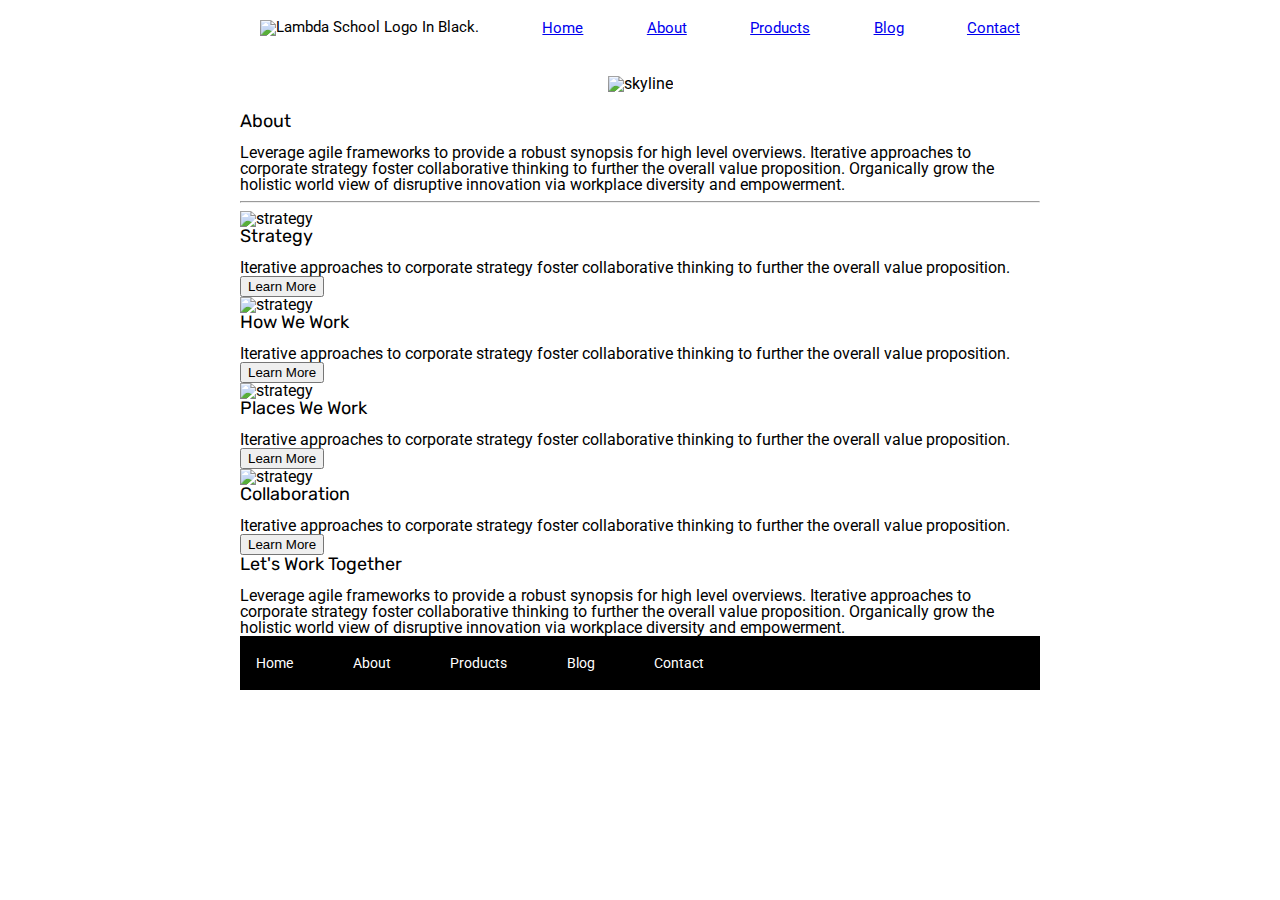
==== about.html @ 965ff87b "commit after about.html" ====
<!doctype html>

<html lang="en">
<head>
  <meta charset="utf-8">

  <title>Sprint Challenge - About</title>

  <link href="https://fonts.googleapis.com/css?family=Roboto|Rubik" rel="stylesheet">
  <link rel="stylesheet" href="css/index.css">

</head>

<body>
    <header class="container">

        <nav class="nav-bar">
            <img class="logo" src="img/lambda-black.png" alt="Lambda School Logo In Black.">

            <a href="index.html">Home</a>
            <a href="about.html">About</a>
            <a href="#">Products</a>
            <a href="#">Blog</a>
            <a href="#">Contact</a>
        </nav>

    </header>

    <div class="top-image">
        <img class="header-image" src="img/jumbo-about.png" alt="skyline">
    </div>

    <div class="container about-page">
    
    <section> 
      <h1>About</h1>

      Leverage agile frameworks to provide a robust synopsis for high level overviews. Iterative approaches to corporate strategy foster collaborative thinking to further the overall value proposition. Organically grow the holistic world view of disruptive innovation via workplace diversity and empowerment.
    </section> 
    
    <div>
      <hr>
    </div>

    <section class="strategy">
      <img src="img/about-plan.png" alt="strategy">
    
    
      <h1>Strategy</h1>
      
      Iterative approaches to corporate strategy foster collaborative thinking to further the overall value proposition.

      <div class="learn-more">
          <button>Learn More</button>
      </div>
    
      <img src="img/about-working.png" alt="strategy">
    </section>


    <section class="how-we-work">
      <h1>How We Work</h1>
      
      Iterative approaches to corporate strategy foster collaborative thinking to further the overall value proposition.

      <div class="learn-more">
          <button>Learn More</button>
      </div>



      <img src="img/about-office.png" alt="strategy">
    </section>

    <section class="places-we-work">
      <h1>Places We Work</h1>

      Iterative approaches to corporate strategy foster collaborative thinking to further the overall value proposition.

      <div class="learn-more">
          <button>Learn More</button>
      </div>

      <img src="img/about-meeting.png" alt="strategy">
    </section>

    <section class="collaboration">
    <h1>Collaboration</h1>
    
    Iterative approaches to corporate strategy foster collaborative thinking to further the overall value proposition.

    <div class="learn-more">
      <button>Learn More</button>
    </div>
    </section>

    <section class="lets-work-together">
      <h1>Let's Work Together</h1>

      Leverage agile frameworks to provide a robust synopsis for high level overviews. Iterative approaches to corporate strategy foster collaborative thinking to further the overall value proposition. Organically grow the holistic world view of disruptive innovation via workplace diversity and empowerment.
    </section>   
    
      <footer>
        <nav>
          <a href="index.html">Home</a>
          <a href="#">About</a>
          <a href="#">Products</a>
          <a href="#">Blog</a>
          <a href="#">Contact</a>
        </nav>
      </footer>
    </div><!-- container -->        
</body>
</html>
---- css/index.css ----
/* http://meyerweb.com/eric/tools/css/reset/ 
   v2.0 | 20110126
   License: none (public domain)
*/

html, body, div, span, applet, object, iframe,
h1, h2, h3, h4, h5, h6, p, blockquote, pre,
a, abbr, acronym, address, big, cite, code,
del, dfn, em, img, ins, kbd, q, s, samp,
small, strike, strong, sub, sup, tt, var,
b, u, i, center,
dl, dt, dd, ol, ul, li,
fieldset, form, label, legend,
table, caption, tbody, tfoot, thead, tr, th, td,
article, aside, canvas, details, embed, 
figure, figcaption, footer, header, hgroup, 
menu, nav, output, ruby, section, summary,
time, mark, audio, video {
	margin: 0;
	padding: 0;
	border: 0;
	font-size: 100%;
	font: inherit;
	vertical-align: baseline;
}
/* HTML5 display-role reset for older browsers */
article, aside, details, figcaption, figure, 
footer, header, hgroup, menu, nav, section {
	display: block;
}
body {
	line-height: 1;
}
ol, ul {
	list-style: none;
}
blockquote, q {
	quotes: none;
}
blockquote:before, blockquote:after,
q:before, q:after {
	content: '';
	content: none;
}
table {
	border-collapse: collapse;
	border-spacing: 0;
}

* {
    box-sizing: border-box;
}

html, body {
    height: 100%;
    font-family: 'Roboto', sans-serif;
}

h1, h2, h3, h4, h5 {
    font-size: 18px;
    margin-bottom: 15px;
    font-family: 'Rubik', sans-serif;
}

p {
    line-height: 1.4;
}

.container {
    width: 800px;
    margin: 0 auto;
}

.top-content {
    display: flex;
    flex-wrap: wrap;
    justify-content: space-evenly;
    margin-bottom: 20px;
    border-bottom: 1px dashed black;
}

.nav-bar {
    display: flex;
    flex-direction: row;
    justify-content: space-between;
    padding: 20px;
    font-size: 15px;
    align-items: center;
}

.top-image {
    display: flex;
    align-items: center;
    justify-content: center;
    margin: auto;
    padding: 20px;
    width: 100%;
}

.top-content .text-container {
    width: 48%;
    padding: 0 1%;
    padding-bottom: 20px;  
}

.middle-content {
    margin-bottom: 20px;
    border-bottom: 1px dashed black;
}

.middle-content h2 {
    padding: 0 2%;
    margin-bottom: 0;
}

.middle-content .boxes {
    display: flex;
    flex-wrap: wrap;
    justify-content: space-evenly;
}

.middle-content .boxes .box1, .box2, .box3, .box4, .box5, .box6, .box7, .box8, .box9, .box10 {
    width: 12.5%;
    height: 100px;
    margin: 20px 2.5%;
    background: black;
    color: white;
    display: flex;
    align-items: center;
    justify-content: center;
}

.middle-content .boxes .box1 {
    background: teal;
}

.middle-content .boxes .box2 {
    background: gold;
}

.middle-content .boxes .box3 {
    background: cadetblue;
}

.middle-content .boxes .box4 {
    background: coral;
}

.middle-content .boxes .box5 {
    background: crimson;
}

.middle-content .boxes .box6 {
    background: forestgreen;
}

.middle-content .boxes .box7 {
    background: darkorchid;
}

.middle-content .boxes .box8 {
    background: hotpink;
}

.middle-content .boxes .box9 {
    background: indigo;
}

.middle-content .boxes .box10 {
    background: dodgerblue;
}

.bottom-content {
    display: flex;
    margin: 0 2% 20px;
    justify-content: space-around;
}

.bottom-content .text-container {
    padding-right: 4%;
}

.bottom-content .text-container:last-child {
    padding-right: 0;
}

footer {
    width: 100%;
    background: black;
}

footer nav {
    width: 60%;
    display: flex;
    justify-content: space-between;
    align-items: center;
    padding: 20px 2%;
    font-size: 14px;
}

footer nav a {
    color: white;
    text-decoration: none;
}
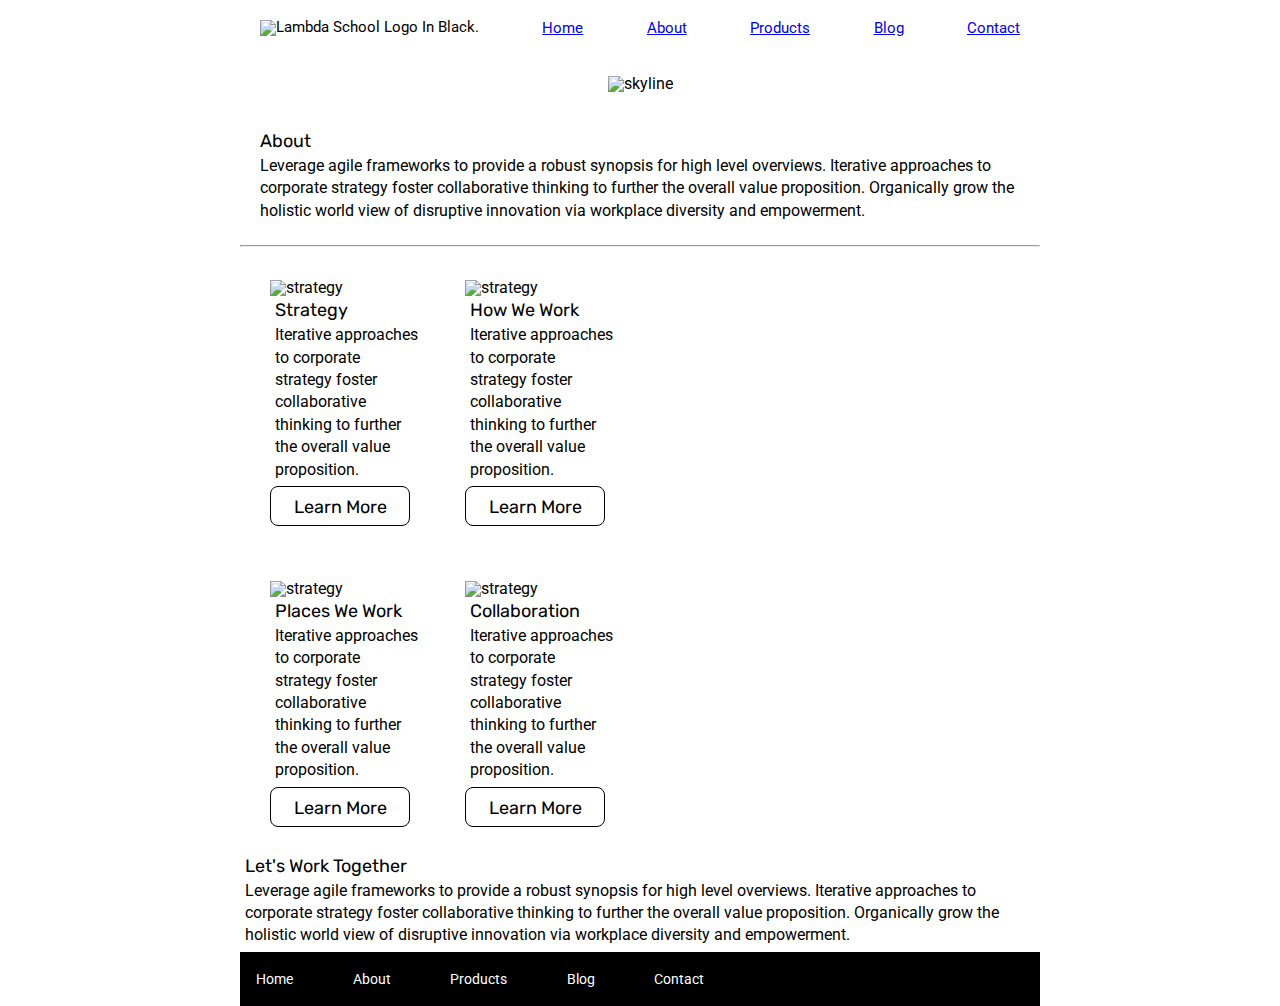
==== commit fe88e86d: "commit during css for about" ====
--- a/about.html
+++ b/about.html
@@ -30,74 +30,79 @@
         <img class="header-image" src="img/jumbo-about.png" alt="skyline">
     </div>
 
-    <div class="container about-page">
     
-    <section> 
+    <div class="container">
+    <section class="about"> 
       <h1>About</h1>
 
-      Leverage agile frameworks to provide a robust synopsis for high level overviews. Iterative approaches to corporate strategy foster collaborative thinking to further the overall value proposition. Organically grow the holistic world view of disruptive innovation via workplace diversity and empowerment.
+      <p>Leverage agile frameworks to provide a robust synopsis for high level overviews. Iterative approaches to corporate strategy foster collaborative thinking to further the overall value proposition. Organically grow the holistic world view of disruptive innovation via workplace diversity and empowerment.</p>
     </section> 
     
     <div>
       <hr>
     </div>
 
+    <div class="about-page-row-1">
+
     <section class="strategy">
       <img src="img/about-plan.png" alt="strategy">
     
-    
       <h1>Strategy</h1>
       
-      Iterative approaches to corporate strategy foster collaborative thinking to further the overall value proposition.
+      <p>Iterative approaches to corporate strategy foster collaborative thinking to further the overall value proposition.</p>
 
       <div class="learn-more">
-          <button>Learn More</button>
+          <h1>Learn More</h1>
       </div>
     
-      <img src="img/about-working.png" alt="strategy">
     </section>
 
 
     <section class="how-we-work">
+      <img src="img/about-working.png" alt="strategy">
+
       <h1>How We Work</h1>
       
-      Iterative approaches to corporate strategy foster collaborative thinking to further the overall value proposition.
+      <p>Iterative approaches to corporate strategy foster collaborative thinking to further the overall value proposition.</p>
 
       <div class="learn-more">
-          <button>Learn More</button>
+          <h1>Learn More</h1>
       </div>
 
+    </section>
+    </div>
 
+    <div class="about-page-row-2">
+    <section class="places-we-work">
+      <img src="img/about-office.png" alt="strategy">
 
-      <img src="img/about-office.png" alt="strategy">
-    </section>
-
-    <section class="places-we-work">
       <h1>Places We Work</h1>
 
-      Iterative approaches to corporate strategy foster collaborative thinking to further the overall value proposition.
+      <p>Iterative approaches to corporate strategy foster collaborative thinking to further the overall value proposition.</p>
 
       <div class="learn-more">
-          <button>Learn More</button>
+          <h1>Learn More</h1>
       </div>
 
-      <img src="img/about-meeting.png" alt="strategy">
     </section>
 
     <section class="collaboration">
-    <h1>Collaboration</h1>
-    
-    Iterative approaches to corporate strategy foster collaborative thinking to further the overall value proposition.
+      <img src="img/about-meeting.png" alt="strategy">  
 
-    <div class="learn-more">
-      <button>Learn More</button>
+      <h1>Collaboration</h1>
+      
+      <p>Iterative approaches to corporate strategy foster collaborative thinking to further the overall value proposition.</p>
+
+      <div class="learn-more">
+        <h1>Learn More</h1>
+      </div>
+    </section>
     </div>
-    </section>
 
     <section class="lets-work-together">
       <h1>Let's Work Together</h1>
 
-      Leverage agile frameworks to provide a robust synopsis for high level overviews. Iterative approaches to corporate strategy foster collaborative thinking to further the overall value proposition. Organically grow the holistic world view of disruptive innovation via workplace diversity and empowerment.
+      <p>Leverage agile frameworks to provide a robust synopsis for high level overviews. Iterative approaches to corporate strategy foster collaborative thinking to further the overall value proposition. Organically grow the holistic world view of disruptive innovation via workplace diversity and empowerment.</p>
     </section>   
     
       <footer>
@@ -109,6 +114,7 @@
           <a href="#">Contact</a>
         </nav>
       </footer>
-    </div><!-- container -->        
+    </div>  
+
 </body>
 </html>--- a/css/index.css
+++ b/css/index.css
@@ -60,10 +60,12 @@
     font-size: 18px;
     margin-bottom: 15px;
     font-family: 'Rubik', sans-serif;
+    margin: 5px;
 }
 
 p {
     line-height: 1.4;
+    margin: 5px;
 }
 
 .container {
@@ -201,4 +203,41 @@
 footer nav a {
     color: white;
     text-decoration: none;
-}+}
+
+/*Start of styling for the about page*/
+
+.about {
+    padding: 10px;
+    margin: 5px;
+}
+
+.about-page-row-1 {
+    display: flex;
+    width: 50%;
+    padding: 5px;
+    margin: 5px;
+    j
+}
+
+.about-page-row-2 {
+    display: flex;
+    width: 50%;
+    padding: 5px;
+    margin: 5px;
+}
+
+.strategy, .how-we-work, .places-we-work, .collaboration {
+    padding: 20px;
+}
+
+.learn-more {
+    border: 1px solid black;
+    background-color: white;
+    padding: 6px;
+    width: 140px;
+    height: 40px;
+    border-radius: 8px;
+    text-align: center;
+}
+
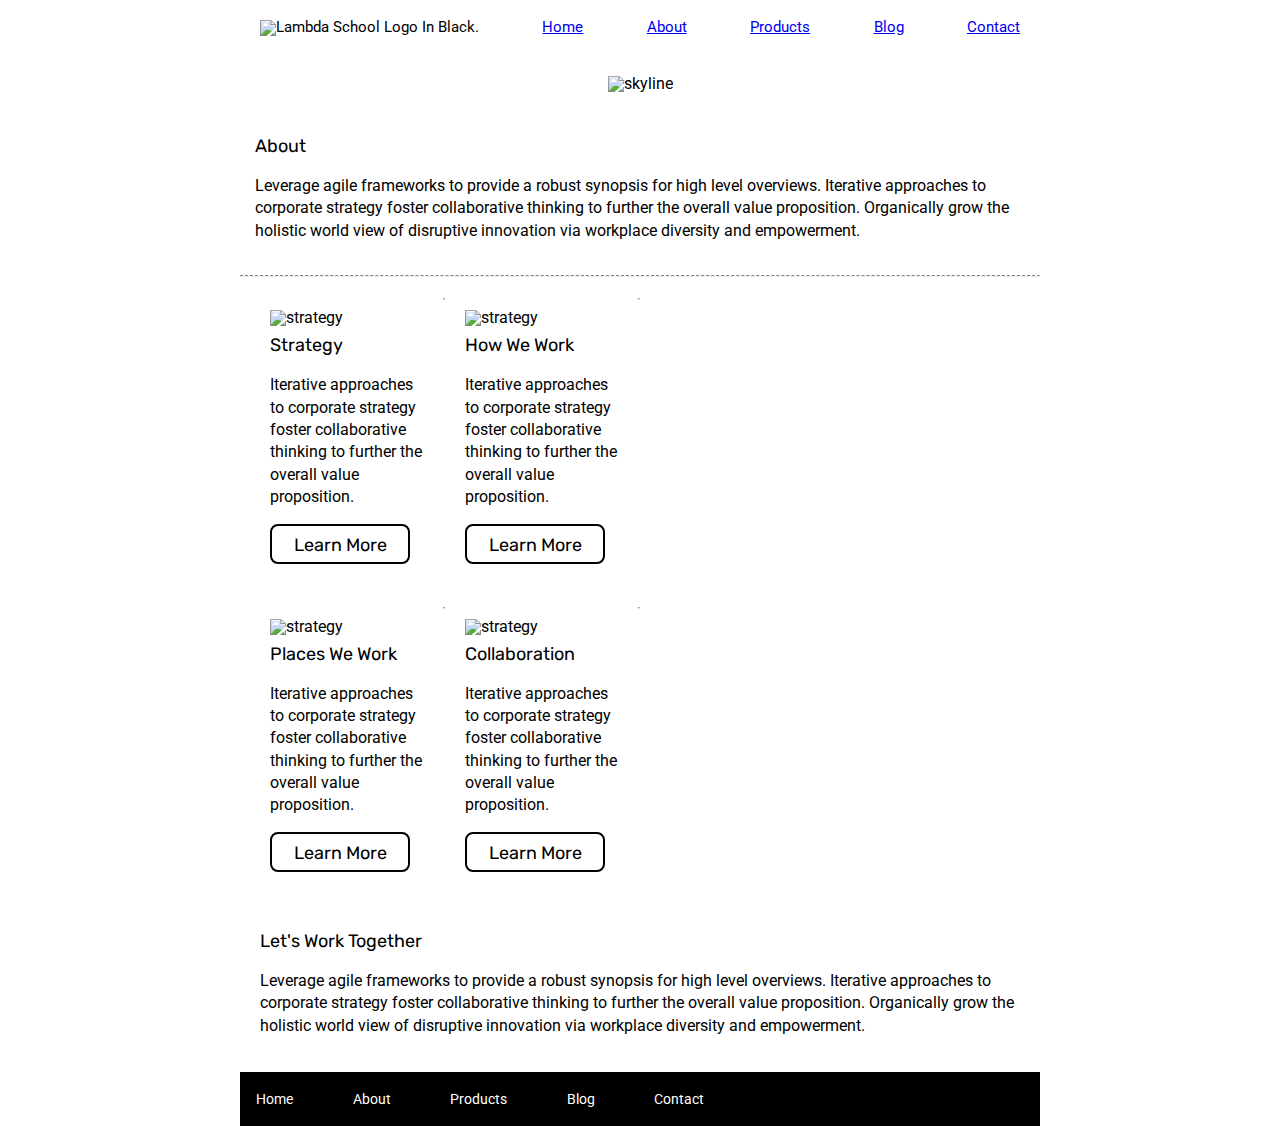
==== commit b55e5fee: "This is my final commit" ====
--- a/about.html
+++ b/about.html
@@ -57,6 +57,9 @@
     
     </section>
 
+    <div>
+      <hr>
+    </div>
 
     <section class="how-we-work">
       <img src="img/about-working.png" alt="strategy">
@@ -70,6 +73,11 @@
       </div>
 
     </section>
+
+    <div>
+      <hr>
+    </div>
+
     </div>
 
     <div class="about-page-row-2">
@@ -86,6 +94,10 @@
 
     </section>
 
+    <div>
+      <hr>
+    </div>
+
     <section class="collaboration">
       <img src="img/about-meeting.png" alt="strategy">  
 
@@ -97,6 +109,11 @@
         <h1>Learn More</h1>
       </div>
     </section>
+
+    <div>
+      <hr>
+    </div>
+
     </div>
 
     <section class="lets-work-together">
--- a/css/index.css
+++ b/css/index.css
@@ -58,14 +58,15 @@
 
 h1, h2, h3, h4, h5 {
     font-size: 18px;
-    margin-bottom: 15px;
+    margin-top: 10px;
+    margin-bottom: 20px;
     font-family: 'Rubik', sans-serif;
-    margin: 5px;
 }
 
 p {
     line-height: 1.4;
-    margin: 5px;
+    margin-top: 10px;
+    margin-bottom: 15px;
 }
 
 .container {
@@ -87,7 +88,7 @@
     justify-content: space-between;
     padding: 20px;
     font-size: 15px;
-    align-items: center;
+    align-items: baseline;
 }
 
 .top-image {
@@ -232,12 +233,18 @@
 }
 
 .learn-more {
-    border: 1px solid black;
+    border: 2px solid black;
     background-color: white;
-    padding: 6px;
     width: 140px;
     height: 40px;
     border-radius: 8px;
     text-align: center;
 }
 
+.lets-work-together {
+    padding: 20px;
+}
+
+hr {
+   border-top: .5px dashed; 
+}